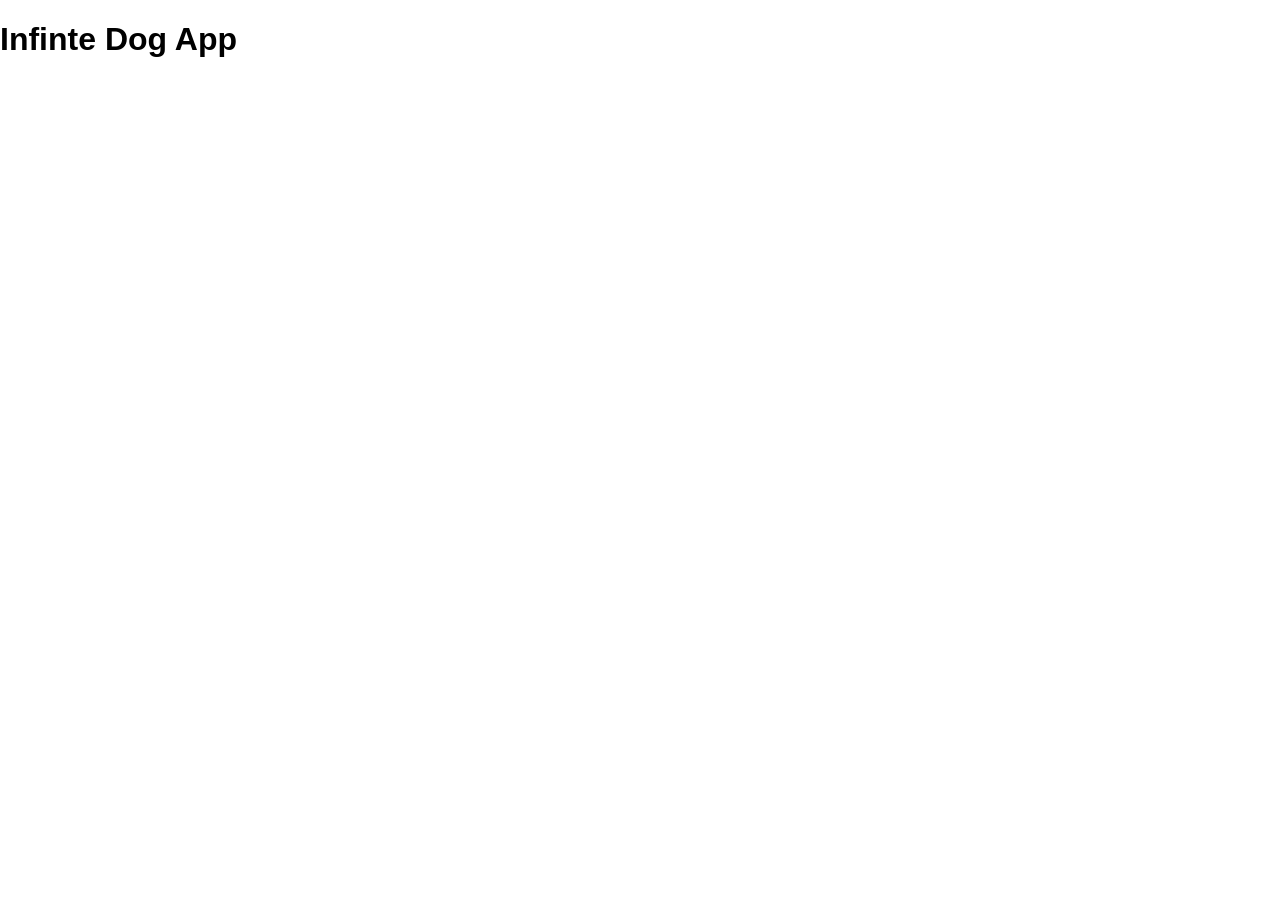
==== index.html @ 3e7bf18d "Update" ====
<html lang="en">
<head>
	<meta charset="UTF-8">
	<meta name="viewport" content="width=device-width, initial-scale=1.0">
	<title>Document</title>
	<link rel="stylesheet" href="index.css">
</head>
<body>
	<div class="app">
		<div class="header">
			<h1>Infinte Dog App</h1>
			<div id="breed"></div>

	</div>
	<div class="slideshow"></div>
</div>


	<script src="index.js"></script>
</body>
</html>
---- index.css ----
body{
  margin: 0;
  font-family: sans-serif
}

.app {
  height:100%;
  width: 100%;
  display: flex;
flex-direction: column;
}
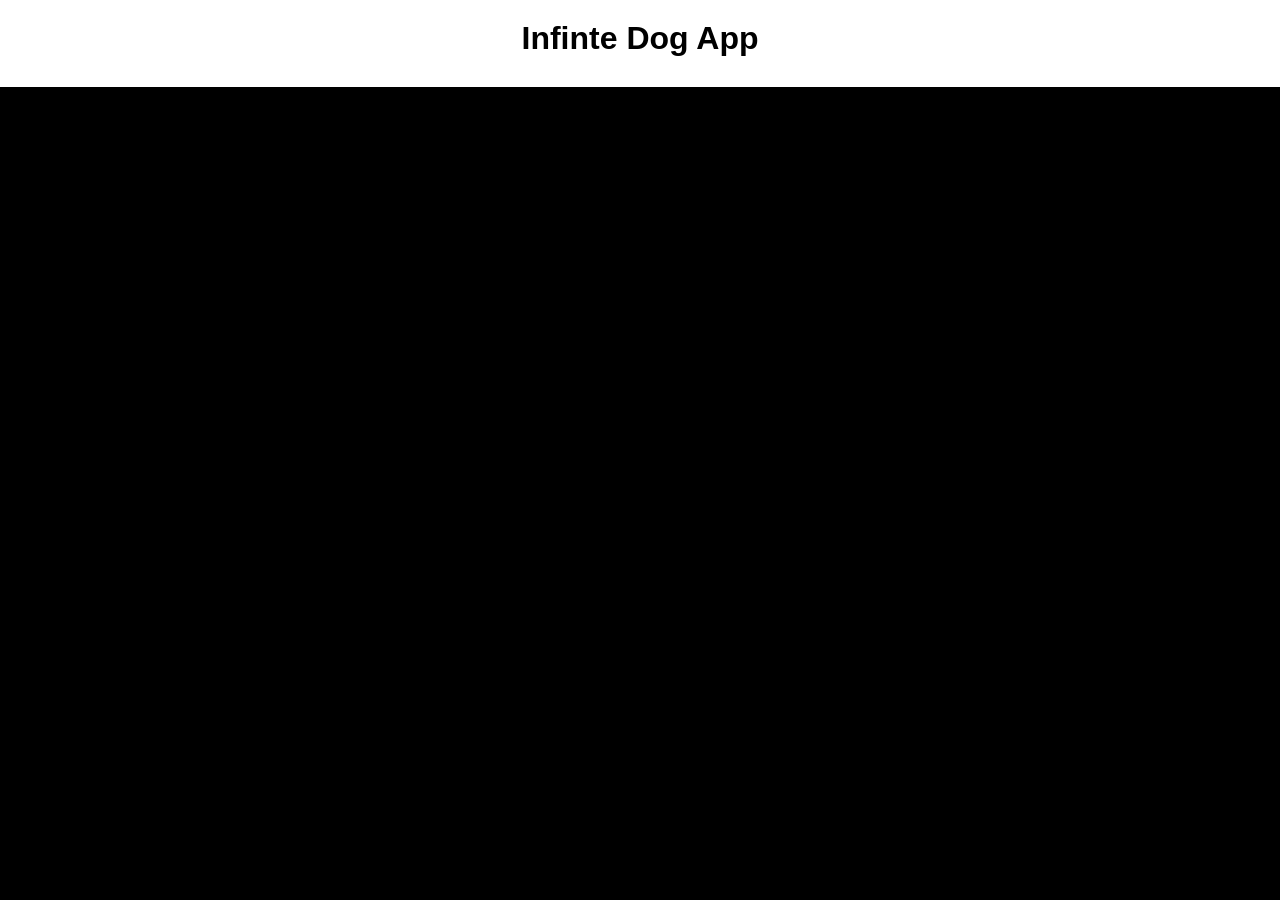
==== commit fcd3ac53: "Update" ====
--- a/index.html
+++ b/index.html
@@ -12,9 +12,10 @@
 			<div id="breed"></div>
 
 	</div>
-	<div class="slideshow"></div>
+	<div class="slideshow" id="slideshow">
+	
+
 </div>
-
 
 	<script src="index.js"></script>
 </body>
--- a/index.css
+++ b/index.css
@@ -8,4 +8,34 @@
   width: 100%;
   display: flex;
 flex-direction: column;
+}
+
+.header {
+  text-align: center;
+  padding: 20px 0;
+}
+
+.header h1{
+  margin: 0 0 10px 0;
+}
+
+.header select{
+  font-size: 1rem;
+}
+
+.slideshow {
+  flex: 1;
+  background-color: black;
+  position: relative;
+}
+
+.slide{
+  position: absolute;
+  top: 0;
+  bottom: 0;
+  left: 0;
+  right: 0;
+  background-repeat: no-repeat;
+  background-size: contain;
+  background-position: center center;
 }
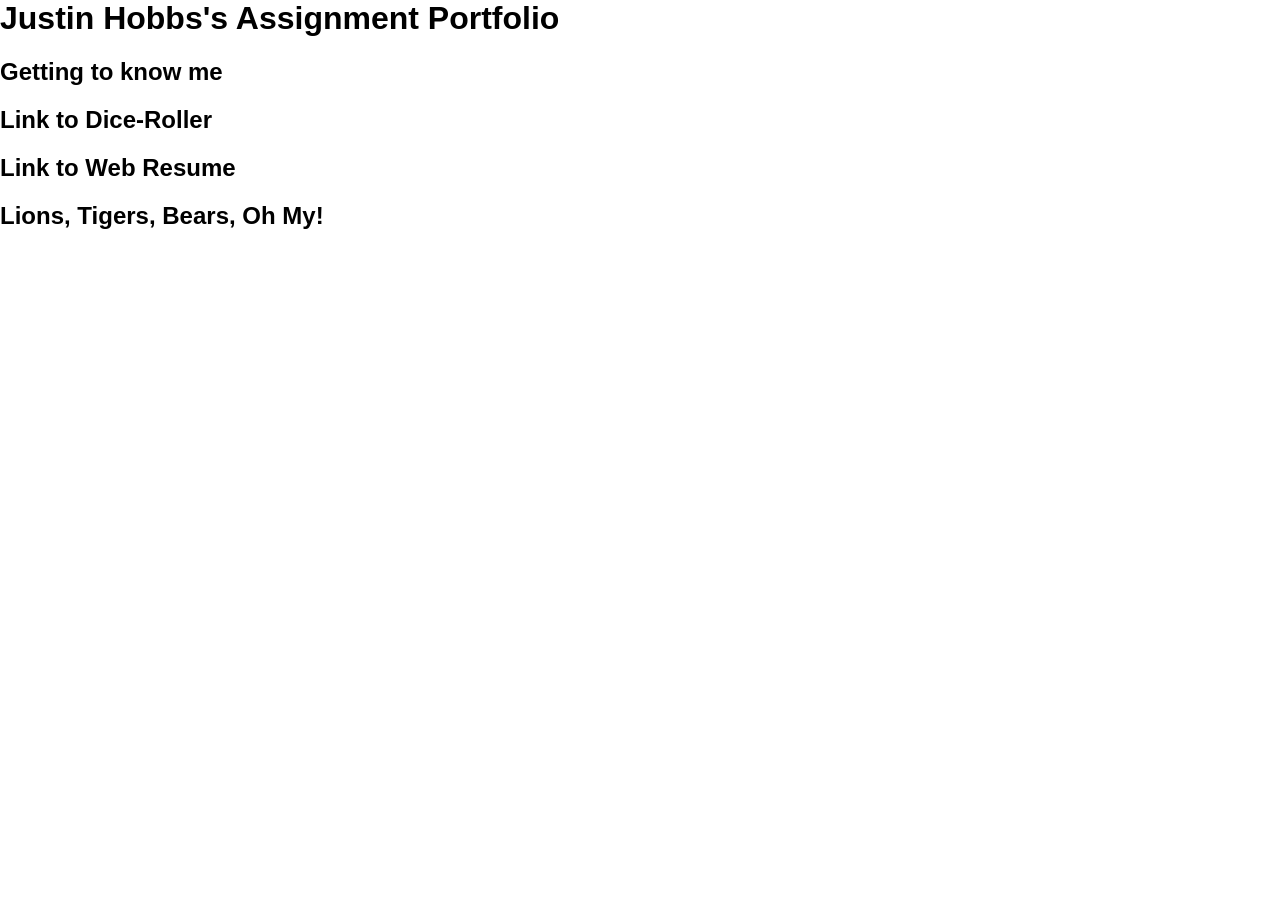
==== commit c6dceee4: "Make Corrections" ====
--- a/index.html
+++ b/index.html
@@ -1,22 +1,36 @@
 <html lang="en">
-<head>
-	<meta charset="UTF-8">
-	<meta name="viewport" content="width=device-width, initial-scale=1.0">
-	<title>Document</title>
-	<link rel="stylesheet" href="index.css">
-</head>
-<body>
-	<div class="app">
-		<div class="header">
-			<h1>Infinte Dog App</h1>
-			<div id="breed"></div>
+	<head>
+	
+		<meta charset="utf-8">
+		<link rel="stylesheet" href="index.css">
+		<title>Assignment Portfolio</title>
+	</head>
+	<body>
+		<div class="container">
+			<header class="site-info">
+				<h1>Justin Hobbs's Assignment Portfolio</h1>
+			</header>
 
+		<section class="site">
+        <h2>Getting to know me</h2>
+        <link><a href="https://github.com/Bebopx10/Getting-to-know-me-.git"target="_blank"></a></link>
+   	 </section>
+
+
+    	<section class=".Dice-Roller">
+        <h2>Link to Dice-Roller</h2>
+        <link><a href="https://github.com/Bebopx10/Diceroller.git"target="_blank"></a></link>
+    	</section>
+
+		<section class="site">
+			<h2>Link to Web Resume</h2>
+			<link><a href=""target="_blank"></a></section></link>
+		</section>
+
+		<section class="site">
+			<h2>Lions, Tigers, Bears, Oh My!</h2>
+			<link><a href="https://github.com/Bebopx10/assignment-portfolio.git"target="_blank"></a></link>
+		</section>
 	</div>
-	<div class="slideshow" id="slideshow">
-	
-
-</div>
-
-	<script src="index.js"></script>
-</body>
-</html>
+	</body>
+	</html>
--- a/index.css
+++ b/index.css
@@ -27,6 +27,7 @@
   flex: 1;
   background-color: black;
   position: relative;
+  overflow: hidden;
 }
 
 .slide{
@@ -38,4 +39,12 @@
   background-repeat: no-repeat;
   background-size: contain;
   background-position: center center;
+  opacity: 0;
+  transform: scale(1);
+  transition: all .9s ease-out;
+}
+
+.slide:nth-last-child(2) {
+  opacity: 1;
+  transform: scale(1.08);
 }
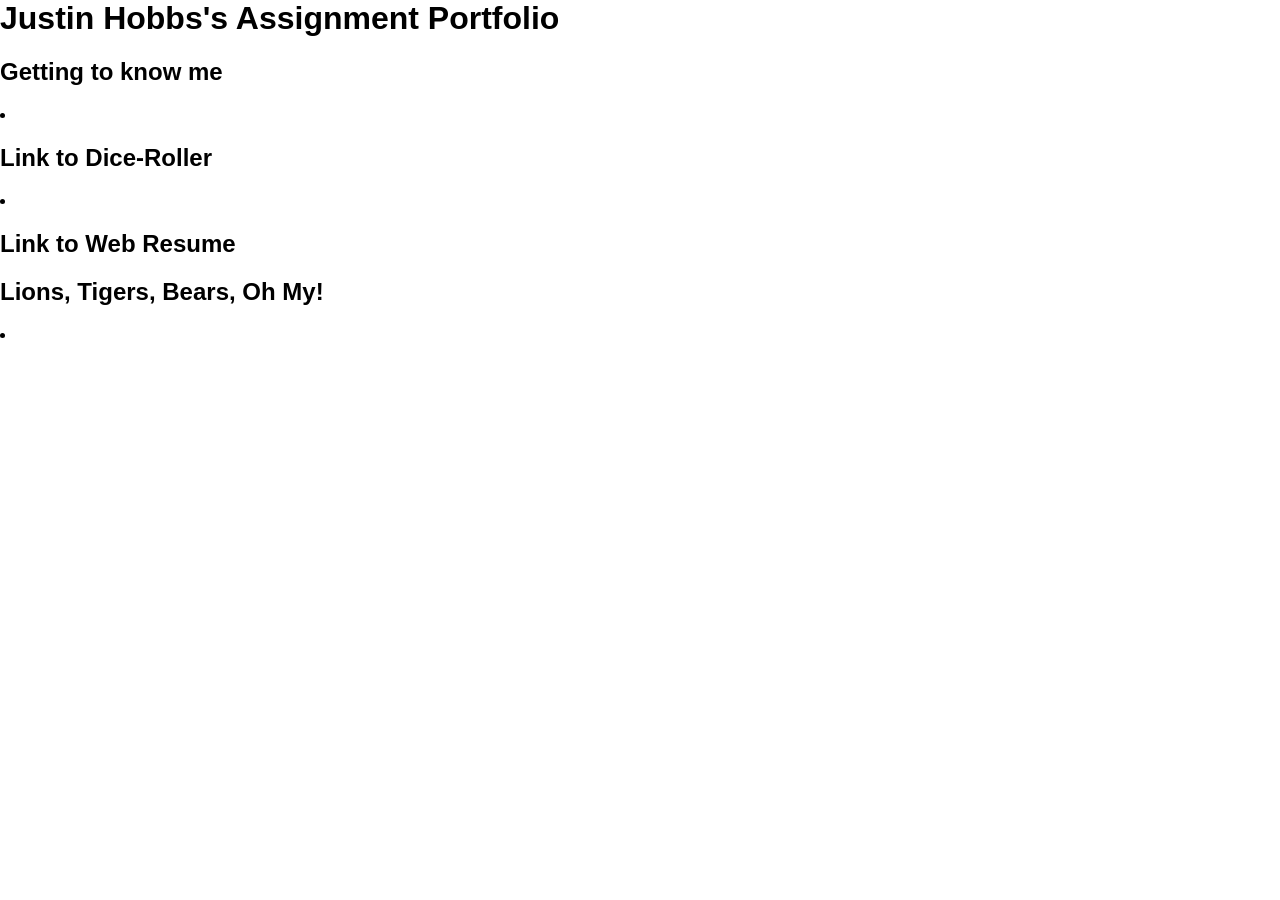
==== commit afd8498d: "Fix" ====
--- a/index.html
+++ b/index.html
@@ -13,13 +13,13 @@
 
 		<section class="site">
         <h2>Getting to know me</h2>
-        <link><a href="https://github.com/Bebopx10/Getting-to-know-me-.git"target="_blank"></a></link>
+        <li><a href="https://github.com/Bebopx10/Getting-to-know-me-.git"target="_blank"></a></li>
    	 </section>
 
 
     	<section class=".Dice-Roller">
         <h2>Link to Dice-Roller</h2>
-        <link><a href="https://github.com/Bebopx10/Diceroller.git"target="_blank"></a></link>
+        <li><a href="https://github.com/Bebopx10/Diceroller.git"target="_blank"></a></li>
     	</section>
 
 		<section class="site">
@@ -29,7 +29,7 @@
 
 		<section class="site">
 			<h2>Lions, Tigers, Bears, Oh My!</h2>
-			<link><a href="https://github.com/Bebopx10/assignment-portfolio.git"target="_blank"></a></link>
+			<li><a href="https://github.com/Bebopx10/assignment-portfolio.git"target="_blank"></a></li>
 		</section>
 	</div>
 	</body>
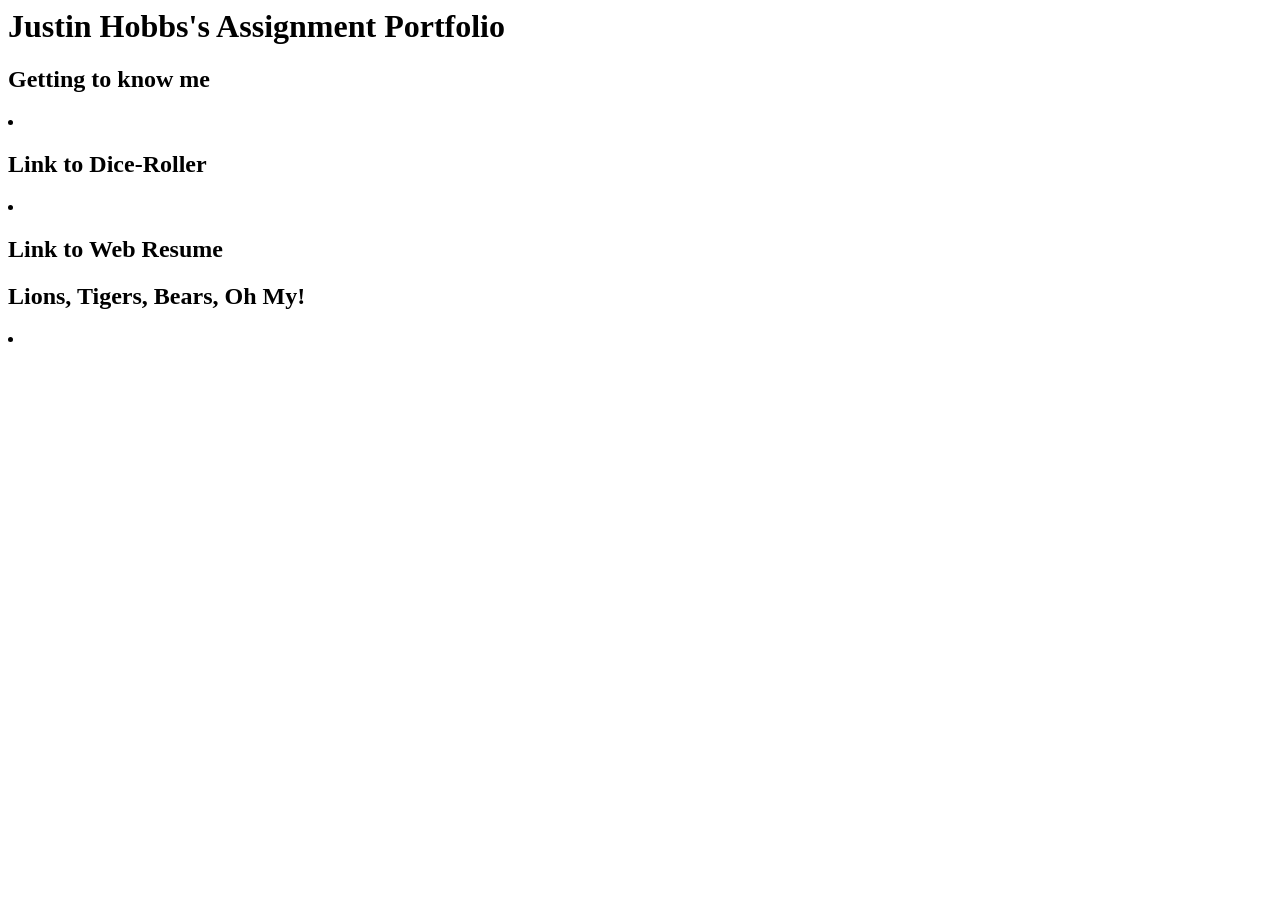
==== commit 4ff222bc: "update" ====
--- a/index.html
+++ b/index.html
@@ -13,23 +13,31 @@
 
 		<section class="site">
         <h2>Getting to know me</h2>
-        <li><a href="https://github.com/Bebopx10/Getting-to-know-me-.git"target="_blank"></a></li>
+        <li>
+			<a href="https://github.com/Bebopx10/Getting-to-know-me-.git"target="_blank"></a>
+		</li>
    	 </section>
 
 
     	<section class=".Dice-Roller">
         <h2>Link to Dice-Roller</h2>
-        <li><a href="https://github.com/Bebopx10/Diceroller.git"target="_blank"></a></li>
+        <li>
+			<a href="https://github.com/Bebopx10/Diceroller.git"target="_blank"></a>
+		</li>
     	</section>
 
 		<section class="site">
 			<h2>Link to Web Resume</h2>
-			<link><a href=""target="_blank"></a></section></link>
+			<link>
+			<a href="https://witty-wave-0b31c1910.5.azurestaticapps.net"target="_blank"></a>
+		</link>
 		</section>
 
 		<section class="site">
 			<h2>Lions, Tigers, Bears, Oh My!</h2>
-			<li><a href="https://github.com/Bebopx10/assignment-portfolio.git"target="_blank"></a></li>
+			<li>
+				<a href="https://mango-sea-0c672cc10.2.azurestaticapps.net"target="_blank"></a>
+			</li>
 		</section>
 	</div>
 	</body>
